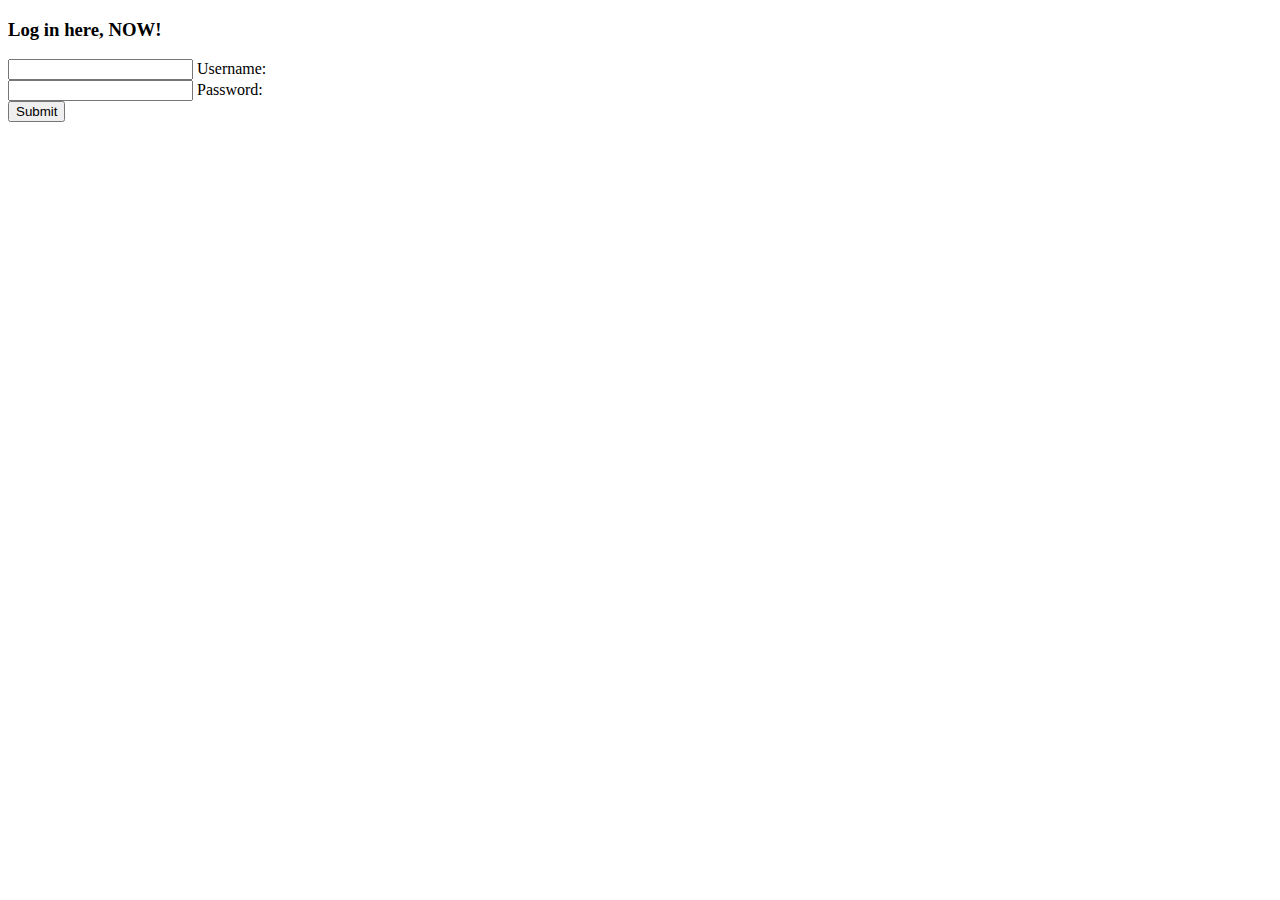
==== login.html @ 5d7316e3 "Add files via upload" ====
<!DOCTYPE html>
<html>
<head>
<meta charset="UTF-8">
<title>Homepage</title>
</head>
    <body>
	
	
    <h3>Log in here, NOW!</h3>
	<form action = "Scripts/login.php">
   <input type="text" id="user" name="user">
  <label for="user">Username:</label><br>
  <input type="text" id="password" name="password">
  <label for="password">Password:</label><br>
    <input type="submit" value="Submit"> 
</form>
    </body>
    
</html>
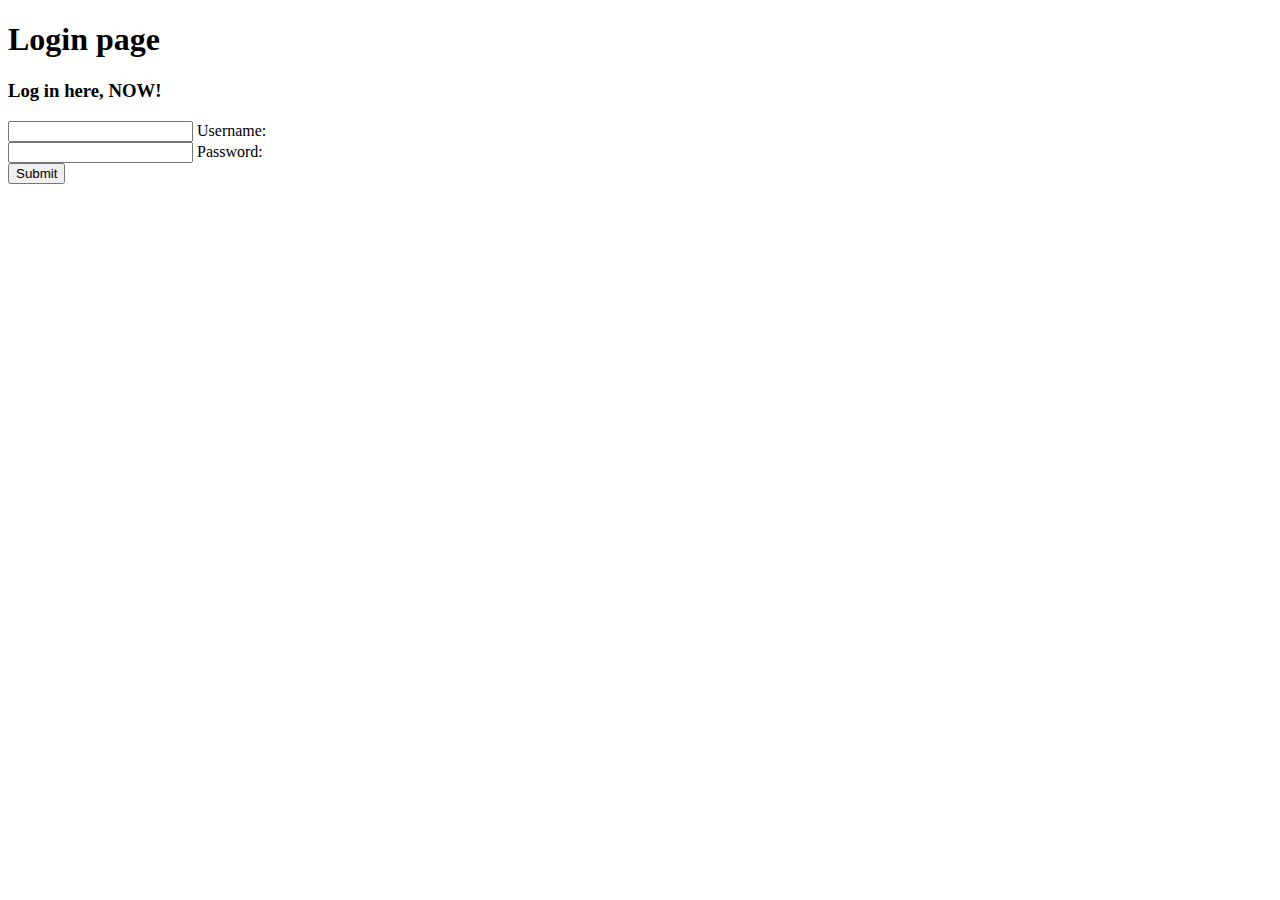
==== commit ab13bb08: "Add files via upload" ====
--- a/login.html
+++ b/login.html
@@ -3,11 +3,16 @@
 <head>
 <meta charset="UTF-8">
 <title>Homepage</title>
+    <link rel="stylesheet" href="css/style.css">
 </head>
     <body>
-	
-	
+	<div id="title-border">
+    <h1>Login page</h1>
+    </div>
+	<div class="page_title">
     <h3>Log in here, NOW!</h3>
+    </div>
+    <div id="main-content">
 	<form action = "Scripts/login.php">
    <input type="text" id="user" name="user">
   <label for="user">Username:</label><br>
@@ -15,6 +20,7 @@
   <label for="password">Password:</label><br>
     <input type="submit" value="Submit"> 
 </form>
+        </div>
     </body>
     
 </html>